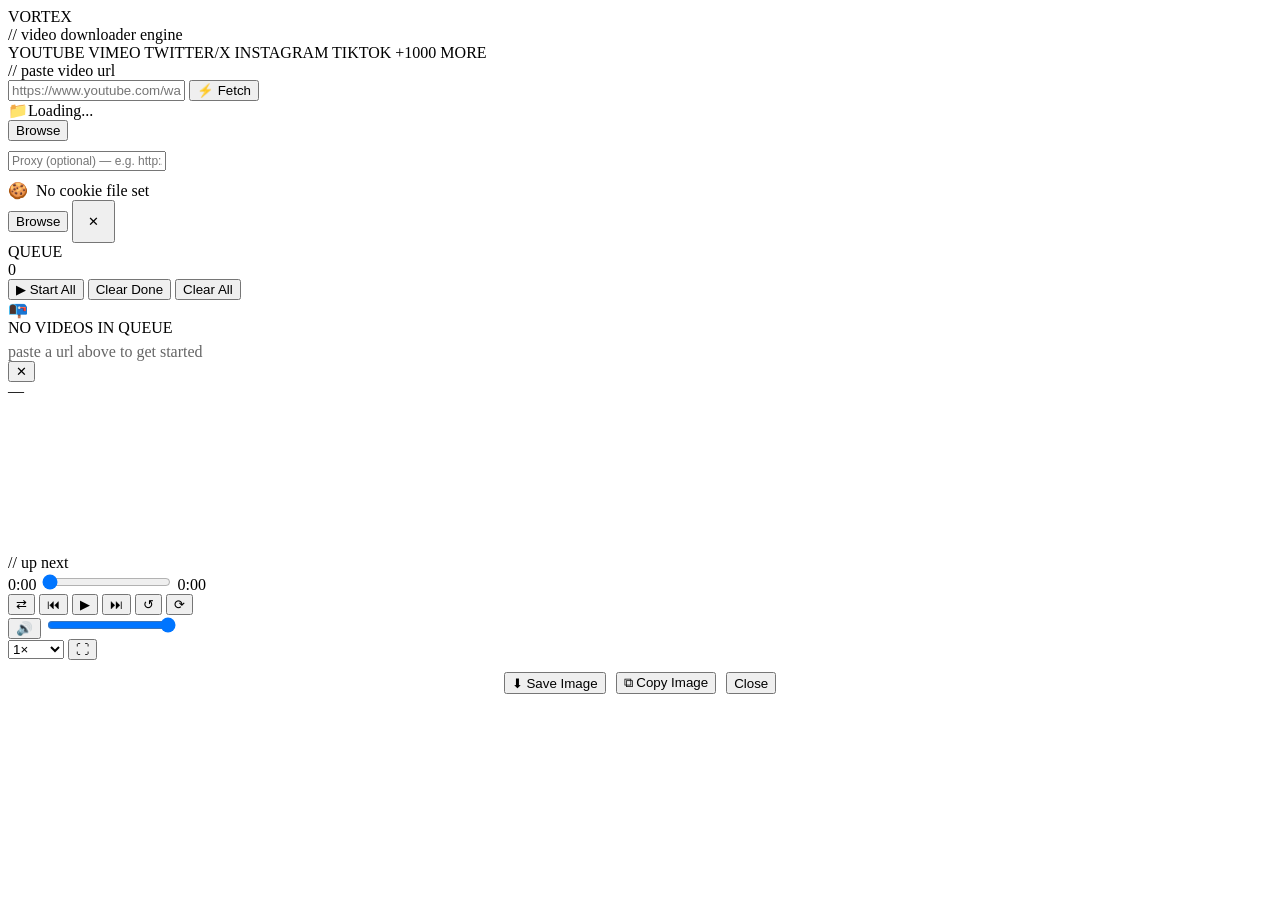
==== app/static/index.html @ e138fbe6 "Fixed bugs + client-side code refactoring" ====
<!DOCTYPE html>
<html lang="en">

<head>
  <meta charset="UTF-8" />
  <meta name="viewport" content="width=device-width, initial-scale=1.0" />
  <title>VORTEX — Video Downloader</title>
  <link rel="preconnect" href="https://fonts.googleapis.com" />
  <link
    href="https://fonts.googleapis.com/css2?family=Bebas+Neue&family=DM+Mono:wght@400;500&family=DM+Sans:ital,opsz,wght@0,9..40,300;0,9..40,400;0,9..40,500;1,9..40,300&display=swap"
    rel="stylesheet" />
  <link rel="stylesheet" href="/static/style.css">
</head>

<body>
  <div class="app">

    <!-- HEADER -->
    <header>
      <div>
        <div class="logo">VORTEX</div>
        <div class="tagline">// video downloader engine</div>
      </div>
      <div class="site-tags">
        <span class="site-tag">YOUTUBE</span>
        <span class="site-tag">VIMEO</span>
        <span class="site-tag">TWITTER/X</span>
        <span class="site-tag">INSTAGRAM</span>
        <span class="site-tag">TIKTOK</span>
        <span class="site-tag">+1000 MORE</span>
      </div>
    </header>

    <!-- URL INPUT -->
    <div class="input-section">
      <div class="input-label">// paste video url</div>
      <div class="url-row">
        <input class="url-input" id="urlInput" type="text" placeholder="https://www.youtube.com/watch?v=..."
          autocomplete="off" spellcheck="false" />
        <button class="btn btn-primary" id="fetchBtn" onclick="handleFetch()">
          <span id="fetchBtnIcon">⚡</span> Fetch
        </button>
      </div>

      <div class="folder-row">
        <div class="folder-display" id="folderDisplay">
          <span class="folder-icon">📁</span><span id="folderPath">Loading...</span>
        </div>
        <button class="btn btn-secondary" id="browseBtn" onclick="openFolderPicker()">Browse</button>
      </div>
      <div class="url-row" style="margin-top:10px">
        <input class="url-input" id="proxyInput" type="text"
          placeholder="Proxy (optional) — e.g. http://127.0.0.1:2090 or socks5://127.0.0.1:1080" autocomplete="off"
          spellcheck="false" onchange="saveProxy()" style="font-size:12px;color:var(--text2)" />
      </div>
      <div class="folder-row" style="margin-top:10px">
        <div class="folder-display" id="cookieDisplay">
          <span style="margin-right:8px">🍪</span><span id="cookiePath">No cookie file set</span>
        </div>
        <button class="btn btn-secondary" id="cookieBtn" onclick="pickCookieFile()">Browse</button>
        <button class="btn btn-secondary" onclick="clearCookieFile()" style="padding:12px 14px">✕</button>
      </div>
    </div>
    <!-- QUEUE -->
    <div class="queue-section">
      <div class="queue-header">
        <div class="queue-title">QUEUE</div>
        <div class="queue-count" id="queueCount">0</div>
        <div class="queue-actions">

          <button class="btn btn-cyan" onclick="startAll()">▶ Start All</button>
          <button class="btn btn-secondary" id="redownloadMissingBtn" onclick="redownloadAllMissing()"
            style="display:none">↺ Redownload Missing</button>
          <button class="btn btn-secondary" onclick="clearDone()">Clear Done</button>
          <button class="btn btn-danger" onclick="clearAll()">Clear All</button>
        </div>
      </div>

      <div class="queue-empty" id="queueEmpty">
        <div class="queue-empty-icon">📭</div>
        <div>NO VIDEOS IN QUEUE</div>
        <div style="margin-top:6px;opacity:.6">paste a url above to get started</div>
      </div>

      <div class="filter-bar" id="filterBar" style="display:none">
        <input class="filter-search" id="filterSearch" placeholder="🔍 Search titles..." oninput="applyFilters()" />
        <div class="filter-chips" id="filterChips">
          <button class="chip active" data-status="all" onclick="setStatusFilter('all', this)">All</button>
          <button class="chip" data-status="queued" onclick="setStatusFilter('queued', this)">Queued</button>
          <button class="chip" data-status="downloading"
            onclick="setStatusFilter('downloading', this)">Downloading</button>
          <button class="chip" data-status="done" onclick="setStatusFilter('done', this)">Done</button>
          <button class="chip" data-status="error" onclick="setStatusFilter('error', this)">Error</button>
        </div>
        <div class="filter-chips" id="siteChips"></div>
        <select class="filter-search" id="sortSelect" onchange="renderJobs()" style="width:auto;padding:7px 10px">
          <option value="date-desc">Newest first</option>
          <option value="date-asc">Oldest first</option>
          <option value="title-asc">Title A–Z</option>
          <option value="title-desc">Title Z–A</option>
          <option value="status">By status</option>
        </select>
      </div>
      <div class="job-list" id="jobList"></div>
    </div>
  </div>

  <!-- VIDEO PLAYER -->
  <div class="player-overlay" id="playerOverlay">
    <div class="player-wrap">
      <div class="player-topbar">
        <button class="p-btn" onclick="closePlayer()" title="Close">✕</button>
        <div class="player-title" id="playerTitle">—</div>
        <span class="player-site-badge" id="playerSiteBadge"></span>
      </div>
      <div class="player-video-area">
        <div class="player-main">
          <video id="mainVideo" preload="auto"></video>
        </div>
        <div class="player-sidebar">
          <div class="player-sidebar-title">// up next</div>
          <div class="player-playlist" id="playerPlaylist"></div>
        </div>
      </div>
      <div class="player-controls">
        <div class="player-progress-row">
          <span class="player-time" id="playerTimeCur">0:00</span>
          <input type="range" class="seek-bar" id="seekBar" min="0" max="1000" value="0" />
          <span class="player-time" id="playerTimeDur">0:00</span>
        </div>
        <div class="player-btn-row">
          <button class="p-btn" id="btnShuffle" onclick="toggleShuffle()" title="Shuffle">⇄</button>
          <button class="p-btn" onclick="playPrev()" title="Previous">⏮</button>
          <button class="p-btn play-btn" id="btnPlayPause" onclick="togglePlay()">▶</button>
          <button class="p-btn" onclick="playNext()" title="Next">⏭</button>
          <button class="p-btn" id="btnRepeatOne" onclick="toggleRepeatOne()" title="Repeat one">↺</button>
          <button class="p-btn" id="btnLoopAll" onclick="toggleLoopAll()" title="Loop queue">⟳</button>
          <div class="player-spacer"></div>
          <div class="vol-wrap">
            <button class="p-btn" id="btnMute" onclick="toggleMute()" title="Mute">🔊</button>
            <input type="range" class="vol-slider" id="volSlider" min="0" max="1" step="0.02" value="1"
              oninput="setVolume(this.value)" />
          </div>
          <select class="speed-select" id="speedSelect" onchange="setSpeed(this.value)">
            <option value="0.25">0.25×</option>
            <option value="0.5">0.5×</option>
            <option value="0.75">0.75×</option>
            <option value="1" selected>1×</option>
            <option value="1.25">1.25×</option>
            <option value="1.5">1.5×</option>
            <option value="2">2×</option>
            <option value="3">3×</option>
          </select>
          <button class="p-btn" onclick="toggleFullscreen()" title="Fullscreen">⛶</button>
        </div>
      </div>
    </div>
  </div>

  <!-- LIGHTBOX -->
  <div class="lightbox-bg" id="lightboxBg" onclick="closeLightbox()">
    <div style="display:flex;flex-direction:column;align-items:center;gap:12px" onclick="event.stopPropagation()">
      <img id="lightboxImg" src=""
        style="max-width:90vw;max-height:80vh;border-radius:var(--radius);box-shadow:0 0 80px rgba(0,0,0,.9)" />
      <div style="display:flex;gap:10px">
        <button class="btn btn-primary" onclick="saveLightboxImage()">⬇ Save Image</button>
        <button class="btn btn-secondary" onclick="copyLightboxImage()">⧉ Copy Image</button>
        <button class="btn btn-secondary" onclick="closeLightbox()">Close</button>
      </div>
    </div>
  </div>

  <!-- TOASTS -->
  <div class="toast-container" id="toastContainer"></div>

  <!-- <script src="/static/js/script_.js"></script> -->
  <script src="/static/js/card.js"></script>
  <script src="/static/js/api.js"></script>
  <script src="/static/js/script.js"></script>

  <script>
    // (async function() {
    //   await new Promise(res => setTimeout(res, 1000))
    //   update = await fetch("/api/update")
    //     .then(r => r.json())
    //   job = null
    //   file = null
    //   job = new APIJob(update.jobs[0])
    //   file = new APIFile(update.files[0])
    //   file.downloaded = true
    //   file.quality = "720p"
    //   job.status = 'downloading'
    //   job.eta = "1:11"
    //   job.speed = "1tb/s"
    //   job.progress = 43
    //   list = document.getElementById("jobList")
    //   card = new Card(list)
    //   card.render(file, job)
    //   list.append(card.el)
      
    // })()
  </script>
</body>

</html>
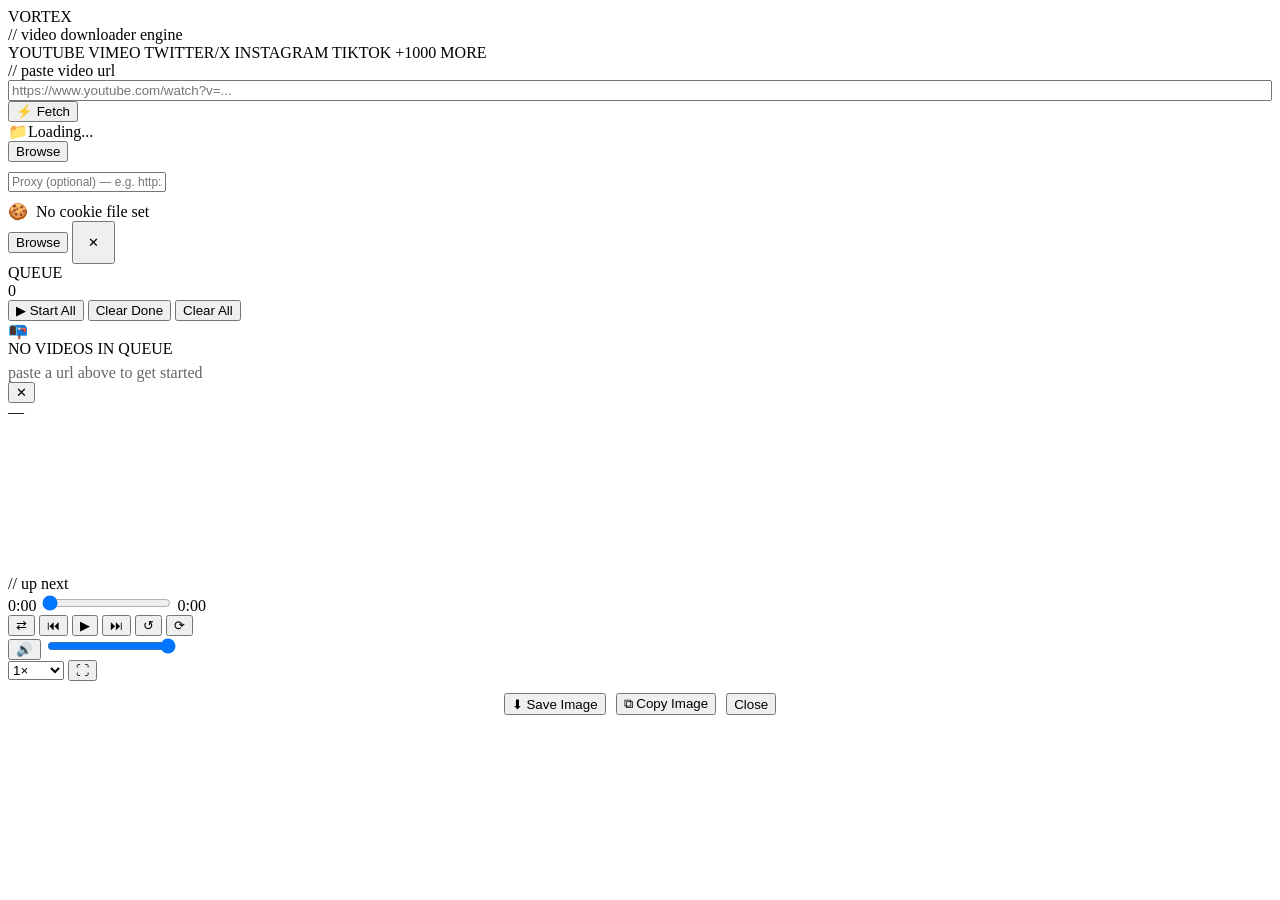
==== commit 55571d45: "Added multi-input" ====
--- a/app/static/index.html
+++ b/app/static/index.html
@@ -13,6 +13,8 @@
 </head>
 
 <body>
+  <div id="dropdown" style="position: relative;"></div>
+
   <div class="app">
 
     <!-- HEADER -->
@@ -35,11 +37,15 @@
     <div class="input-section">
       <div class="input-label">// paste video url</div>
       <div class="url-row">
-        <input class="url-input" id="urlInput" type="text" placeholder="https://www.youtube.com/watch?v=..."
-          autocomplete="off" spellcheck="false" />
-        <button class="btn btn-primary" id="fetchBtn" onclick="handleFetch()">
-          <span id="fetchBtnIcon">⚡</span> Fetch
-        </button>
+        <div id="urlInputs" style="display: flex; width: 100%; flex-direction: column; gap: 10px;">
+          <input class="url-input" id="urlInput" type="text" placeholder="https://www.youtube.com/watch?v=..."
+            autocomplete="off" spellcheck="false" />
+        </div>
+        <div>
+          <button class="btn btn-primary" id="fetchBtn" onclick="handleFetch()">
+            <span id="fetchBtnIcon">⚡</span> Fetch
+          </button>
+        </div>
       </div>
 
       <div class="folder-row">
@@ -76,24 +82,23 @@
         </div>
       </div>
 
-      <div class="queue-empty" id="queueEmpty">
+      <div class="queue-empty" id="queueEmpty" style="user-select: none;">
         <div class="queue-empty-icon">📭</div>
         <div>NO VIDEOS IN QUEUE</div>
         <div style="margin-top:6px;opacity:.6">paste a url above to get started</div>
       </div>
 
       <div class="filter-bar" id="filterBar" style="display:none">
-        <input class="filter-search" id="filterSearch" placeholder="🔍 Search titles..." oninput="applyFilters()" />
+        <input class="filter-search" id="filterSearch" placeholder="🔍 Search titles..." oninput="handleFilterQuery(this.value)" />
         <div class="filter-chips" id="filterChips">
-          <button class="chip active" data-status="all" onclick="setStatusFilter('all', this)">All</button>
-          <button class="chip" data-status="queued" onclick="setStatusFilter('queued', this)">Queued</button>
-          <button class="chip" data-status="downloading"
-            onclick="setStatusFilter('downloading', this)">Downloading</button>
-          <button class="chip" data-status="done" onclick="setStatusFilter('done', this)">Done</button>
-          <button class="chip" data-status="error" onclick="setStatusFilter('error', this)">Error</button>
+          <button class="chip active" data-status="all" onclick="handleFilterStatus(this, 'all')">All</button>
+          <button class="chip" data-status="queued" onclick="handleFilterStatus(this, 'queued')">Queued</button>
+          <button class="chip" data-status="downloading" onclick="handleFilterStatus(this, 'downloading')">Downloading</button>
+          <button class="chip" data-status="done" onclick="handleFilterStatus(this, 'done')">Done</button>
+          <button class="chip" data-status="error" onclick="handleFilterStatus(this, 'error')">Error</button>
         </div>
         <div class="filter-chips" id="siteChips"></div>
-        <select class="filter-search" id="sortSelect" onchange="renderJobs()" style="width:auto;padding:7px 10px">
+        <select class="filter-search" id="sortSelect" onchange="handleSort(this.value)" style="width:auto;padding:7px 10px">
           <option value="date-desc">Newest first</option>
           <option value="date-asc">Oldest first</option>
           <option value="title-asc">Title A–Z</option>
@@ -159,7 +164,7 @@
 
   <!-- LIGHTBOX -->
   <div class="lightbox-bg" id="lightboxBg" onclick="closeLightbox()">
-    <div style="display:flex;flex-direction:column;align-items:center;gap:12px" onclick="event.stopPropagation()">
+    <div class="wrapper" style="display:flex;flex-direction:column;align-items:center;gap:12px" onclick="event.stopPropagation()">
       <img id="lightboxImg" src=""
         style="max-width:90vw;max-height:80vh;border-radius:var(--radius);box-shadow:0 0 80px rgba(0,0,0,.9)" />
       <div style="display:flex;gap:10px">
@@ -173,33 +178,20 @@
   <!-- TOASTS -->
   <div class="toast-container" id="toastContainer"></div>
 
-  <!-- <script src="/static/js/script_.js"></script> -->
+  <script src="/static/js/utils.js"></script>
+  
+  <script src="/static/js/api.js"></script>
   <script src="/static/js/card.js"></script>
-  <script src="/static/js/api.js"></script>
   <script src="/static/js/script.js"></script>
+  
+  <script src="/static/js/folder.js"></script>
+  <script src="/static/js/proxy.js"></script>
+  <script src="/static/js/cookie.js"></script>
+  
+  <script src="/static/js/lightbox.js"></script>
+  <script src="/static/js/player.js"></script>
+  <script src="/static/js/dropdown.js"></script>
 
-  <script>
-    // (async function() {
-    //   await new Promise(res => setTimeout(res, 1000))
-    //   update = await fetch("/api/update")
-    //     .then(r => r.json())
-    //   job = null
-    //   file = null
-    //   job = new APIJob(update.jobs[0])
-    //   file = new APIFile(update.files[0])
-    //   file.downloaded = true
-    //   file.quality = "720p"
-    //   job.status = 'downloading'
-    //   job.eta = "1:11"
-    //   job.speed = "1tb/s"
-    //   job.progress = 43
-    //   list = document.getElementById("jobList")
-    //   card = new Card(list)
-    //   card.render(file, job)
-    //   list.append(card.el)
-      
-    // })()
-  </script>
 </body>
 
 </html>
